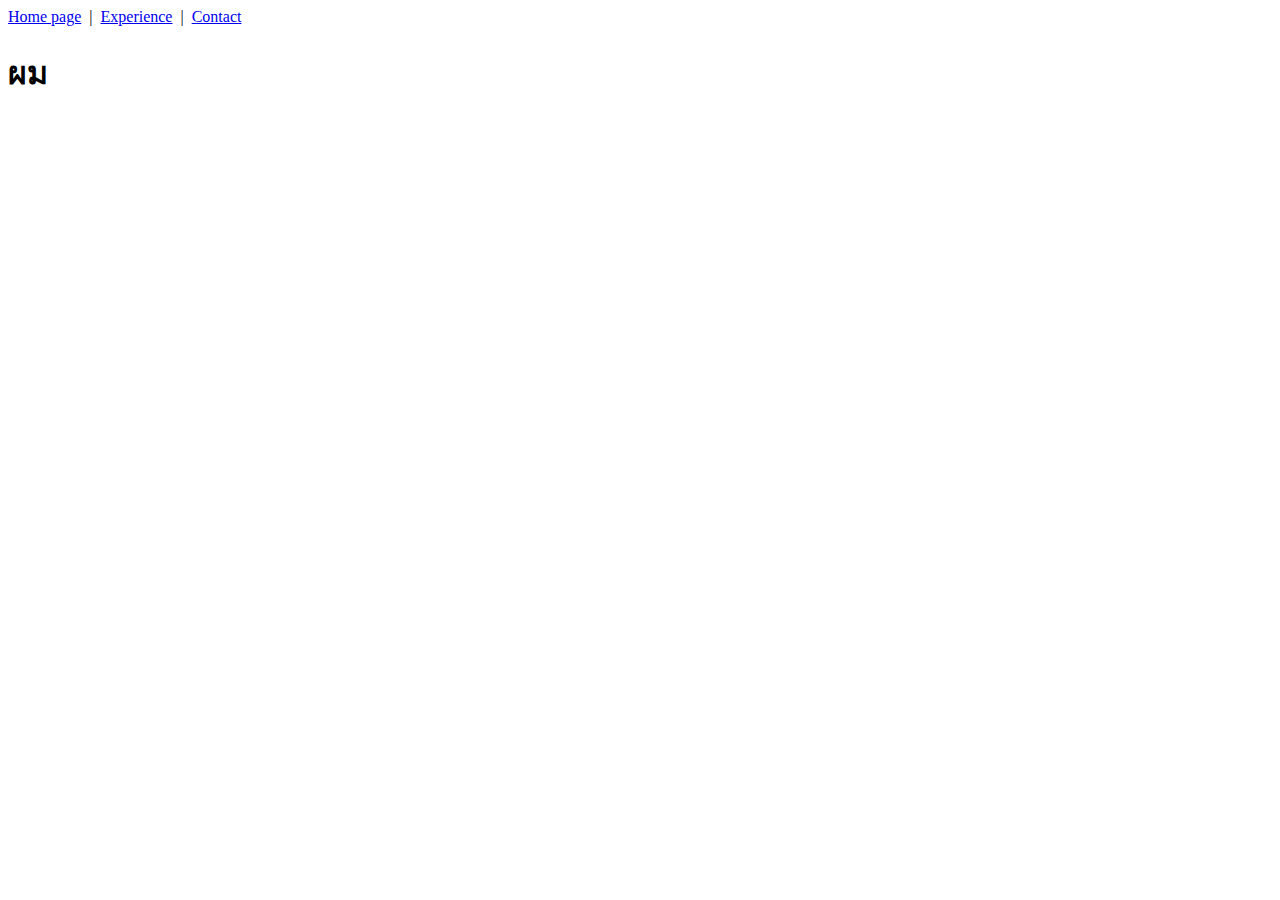
==== Contact.html @ 3f95ada9 "Test push" ====
<!DOCTYPE html>
<html lang="en">
<head>
    <meta charset="UTF-8">
    <meta name="viewport" content="width=device-width, initial-scale=1.0">
    <title>Contact</title>
</head>
<body>
    <div>
        <a href="Home page.html">Home page</a> &nbsp;|&nbsp; <a href="Experience.html">Experience</a> &nbsp;|&nbsp; <a href="Contact.html">Contact</a> 
    </div>
    <h1>ผม</h1>
</body>
</html>
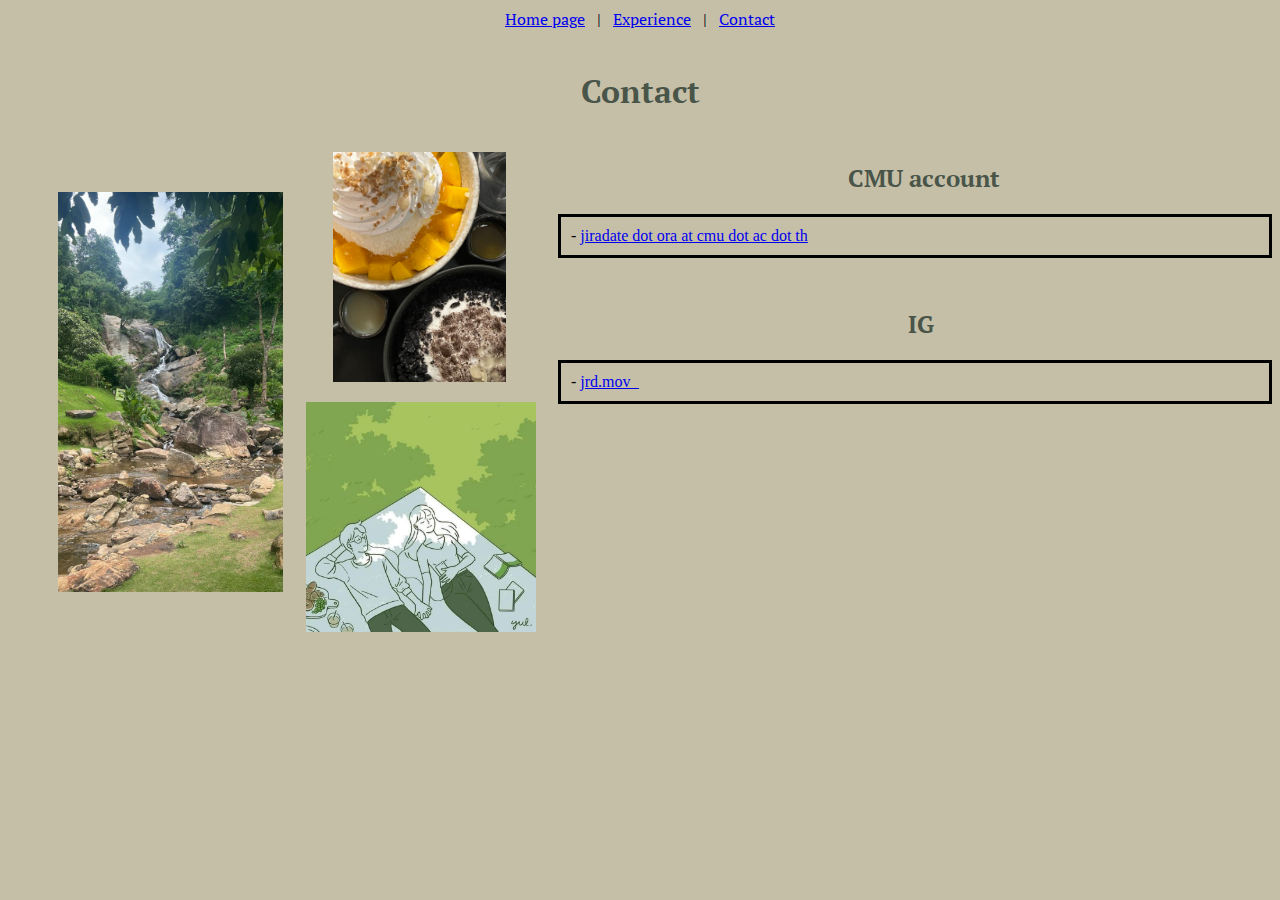
==== commit 1a9963da: "finish mung" ====
--- a/Contact.html
+++ b/Contact.html
@@ -4,11 +4,28 @@
     <meta charset="UTF-8">
     <meta name="viewport" content="width=device-width, initial-scale=1.0">
     <title>Contact</title>
+    <link rel="stylesheet" href="css/styleforcon.css">
+    <link href="https://fonts.googleapis.com/css2?family=PT+Serif:ital,wght@0,400;0,700;1,400;1,700&display=swap" rel="stylesheet">
 </head>
 <body>
     <div>
-        <a href="Home page.html">Home page</a> &nbsp;|&nbsp; <a href="Experience.html">Experience</a> &nbsp;|&nbsp; <a href="Contact.html">Contact</a> 
+        <a href="index.html">Home page</a> &nbsp;&nbsp;|&nbsp;&nbsp; <a href="Experience.html">Experience</a> &nbsp;&nbsp;|&nbsp;&nbsp; <a href="Contact.html">Contact</a>
     </div>
-    <h1>ผม</h1>
+    <h1>Contact</h1>
+    <div class="img1">
+        <img src="img/water.jpg" alt="" height="400px">
+    </div>
+    <div class="img2">
+        <img src="img/big.jpg" alt="" height="230px">
+    </div>
+    <div class="img3">
+        <img src="img/FxA7kULXwAEXdJR.jpg" alt="" height="230px">
+    </div>
+    <h2>CMU account</h2>
+    <p>- <a href="https://outlook.live.com/" target="_blank">jiradate dot ora at cmu dot ac dot th</a></p>
+    <div class="ig">
+    <h2>IG</h2>
+</div>
+    <p>- <a href="https://www.instagram.com/jrd.mov_/" target="_blank">jrd.mov_</a></p>
 </body>
 </html>--- a/css/styleforcon.css
+++ b/css/styleforcon.css
@@ -0,0 +1,57 @@
+div {
+    font-family: 'PT Serif';
+    margin: 0 auto; 
+    width: fit-content; 
+    text-align: center;
+}
+
+body {
+    background-color: rgb(198,191,168);
+}
+
+h1 {
+    color: rgb(73, 85, 72);
+    font-family: 'PT Serif';
+    margin: 40px auto; 
+    width: fit-content; 
+    text-align: center; 
+}
+
+.img1 {
+    float: left;
+    margin-top: 40px;
+    margin-left: 50px; 
+}
+
+.img2 {
+    float: left;
+    margin-left: 50px;
+    margin-top: 0;
+}
+
+.img3 {
+    float: left;
+    margin-left: -200px;
+    margin-top: 250px;
+}
+
+h2 {
+    color: rgb(73, 85, 72);
+    font-family: 'PT Serif';
+    margin-top: 50px;
+    margin-left: 840px;
+}
+
+p {
+    margin-left: 550px;
+    border-style: solid ;
+    padding: 10px;
+}
+
+.ig {
+    color: rgb(73, 85, 72);
+    font-family: 'PT Serif';
+    margin-left: 60px; 
+    width: fit-content; 
+    text-align: center; 
+}